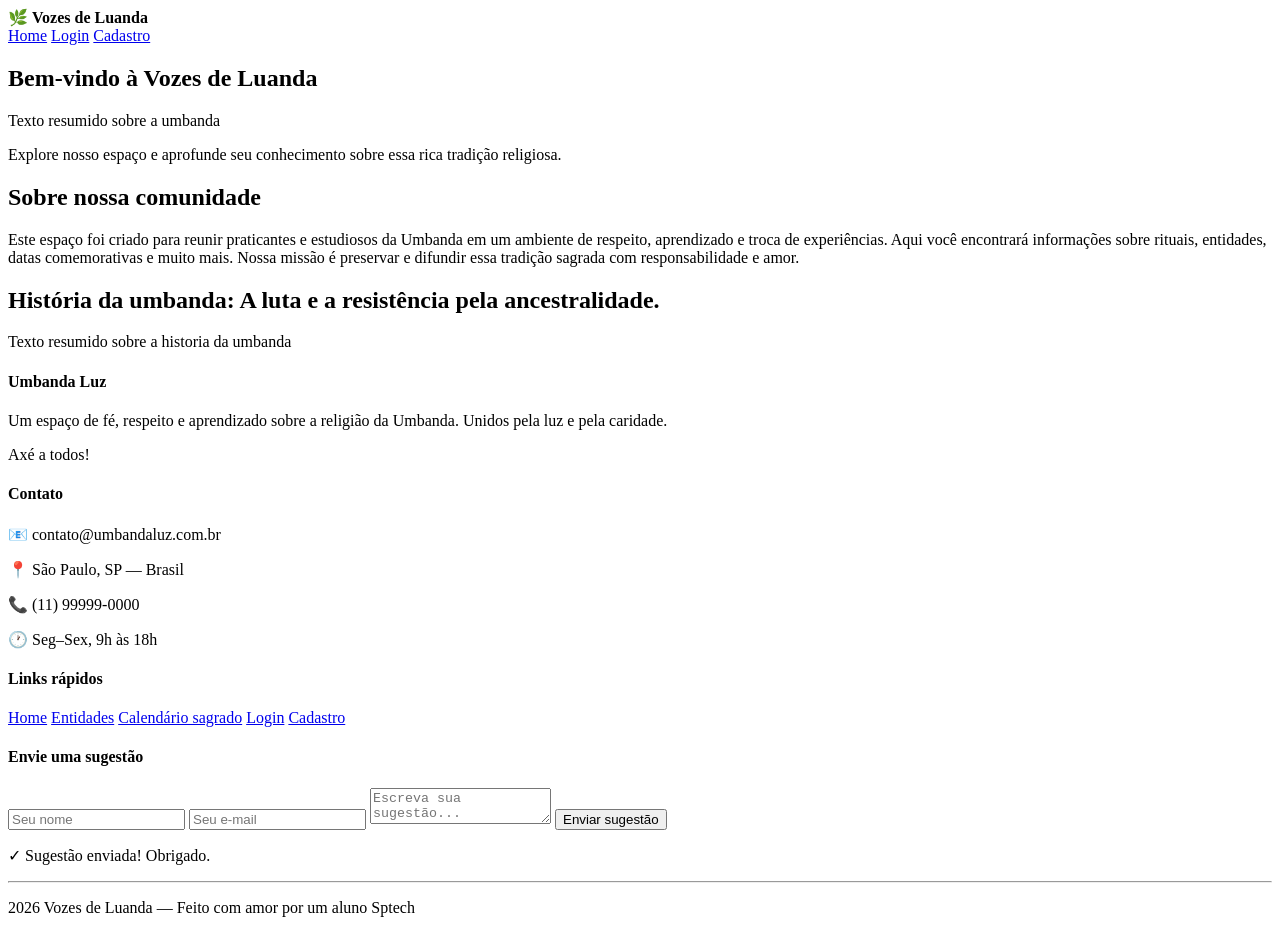
==== programas/homeUmbanda.html @ 77779e21 "Site individual- inicialização" ====
<!DOCTYPE html> 
<html lang="pt-BR"> 

<head> 
    <meta charset="UTF-8"> 
    <meta name="viewport" content="width=device-width, initial-scale=1.0"> <!-- Adapta a página ao tamanho da tela -->
    <title>Vozes de Luanda - Home</title> 
    <link rel="stylesheet" href="../styles/globalUmbanda.css">
    <link rel="stylesheet" href="../styles/homeUmbanda.css"> 
    <link rel="preconnect" href="https://fonts.googleapis.com"> 
    <link rel="preconnect" href="https://fonts.gstatic.com" crossorigin> 
    <link href="https://fonts.googleapis.com/css2?family=Open+Sans:wght@300..800&display=swap" rel="stylesheet"> 
</head>

<body class="body">

    <header> 
        <nav class="navbar"> 
            <div class="logo"> 
                <span class="logo-icone">🌿</span> 
                <b>Vozes de Luanda</b> 
            </div>
            <div class="nav-links"> 
                <a href="homeUmbanda.html" class="ativo">Home</a> 
                <a href="loginUmbanda.html">Login</a>
                <a href="cadastroUmbanda.html" class="button-entrar">Cadastro</a> 
            </div>
        </nav>
    </header>

    <section class="banner"> 
        <div class="banner-texto">
            <h1>Bem-vindo à Vozes de Luanda</h1> 
            <p>
               Texto resumido sobre a umbanda
            </p>
            <p>Explore nosso espaço e aprofunde seu conhecimento sobre essa rica tradição religiosa.</p>
        </div>
        <div class="hero-imagem"> 
        </div>
    </section>


    <section class="texto-bloco"> <!-- Bloco de texto descritivo sobre a comunidade -->
        <h2>Sobre nossa comunidade</h2>
        <p>
            Este espaço foi criado para reunir praticantes e estudiosos da Umbanda em um ambiente de respeito,
            aprendizado e troca de experiências. Aqui você encontrará informações sobre rituais, entidades,
            datas comemorativas e muito mais. Nossa missão é preservar e difundir essa tradição sagrada com
            responsabilidade e amor.
        </p>
    </section>

    <section class="texto-bloco">

        <div class="separa">
            <div class="hero-texto texto-bloco-coonteudo">
                <h1>História da umbanda: A luta e a resistência pela ancestralidade.</h1>
                <p>

                    Texto resumido sobre a historia da umbanda

                </p>
            </div>

            <div class="imagem-2"></div>

        </div>
    </section>

    
    <footer>
        <div class="footer-grid"> <!-- Organiza as 4 colunas lado a lado -->

            <div class="footer-col"> <!-- Coluna 1: apresentação -->
                <h4>Umbanda Luz</h4>
                <p>Um espaço de fé, respeito e aprendizado sobre a religião da Umbanda. Unidos pela luz e pela caridade.</p>
                <p class="axe">Axé a todos!</p> 
            </div>

            <div class="footer-col"> <!-- Coluna 2: contato -->
                <h4>Contato</h4>
                <p>📧 contato@umbandaluz.com.br</p>
                <p>📍 São Paulo, SP — Brasil</p>
                <p>📞 (11) 99999-0000</p>
                <p>🕐 Seg–Sex, 9h às 18h</p>
            </div>

            <div class="footer-col"> <!-- Coluna 3: links rápidos -->
                <h4>Links rápidos</h4>
                <a href="homeUmbanda.html">Home</a>
                <a href="#">Entidades</a>
                <a href="#">Calendário sagrado</a>
                <a href="loginUmbanda.html">Login</a>
                <a href="cadastroUmbanda.html">Cadastro</a>
            </div>

            <div class="footer-col"> <!-- Coluna 4: formulário de sugestão -->
                <h4>Envie uma sugestão</h4>
                <div class="sugestao-form">
                    <input type="text" id="sug-nome" placeholder="Seu nome">
                    <input type="email" id="sug-email" placeholder="Seu e-mail"> 
                    <textarea id="sug-msg" placeholder="Escreva sua sugestão..."></textarea> <!--Tem q fazer a validação de emails aqui tbm-->
                    <button class="botao-sug" onclick="enviarSugestao()">Enviar sugestão</button> 
                    <p id="sug-confirmacao" class="sug-confirmacao">✓ Sugestão enviada! Obrigado.</p> 
                </div>
            </div>

        </div>

        <hr class="footer-linha"> 
        <p class="footer-rodape"> 2026 Vozes de Luanda — Feito com amor por um aluno Sptech</p>
    </footer>

    <script>
        function enviarSugestao() { /* Executada ao clicar no botão de sugestão */
          
        }
    </script>

</body>
</html>
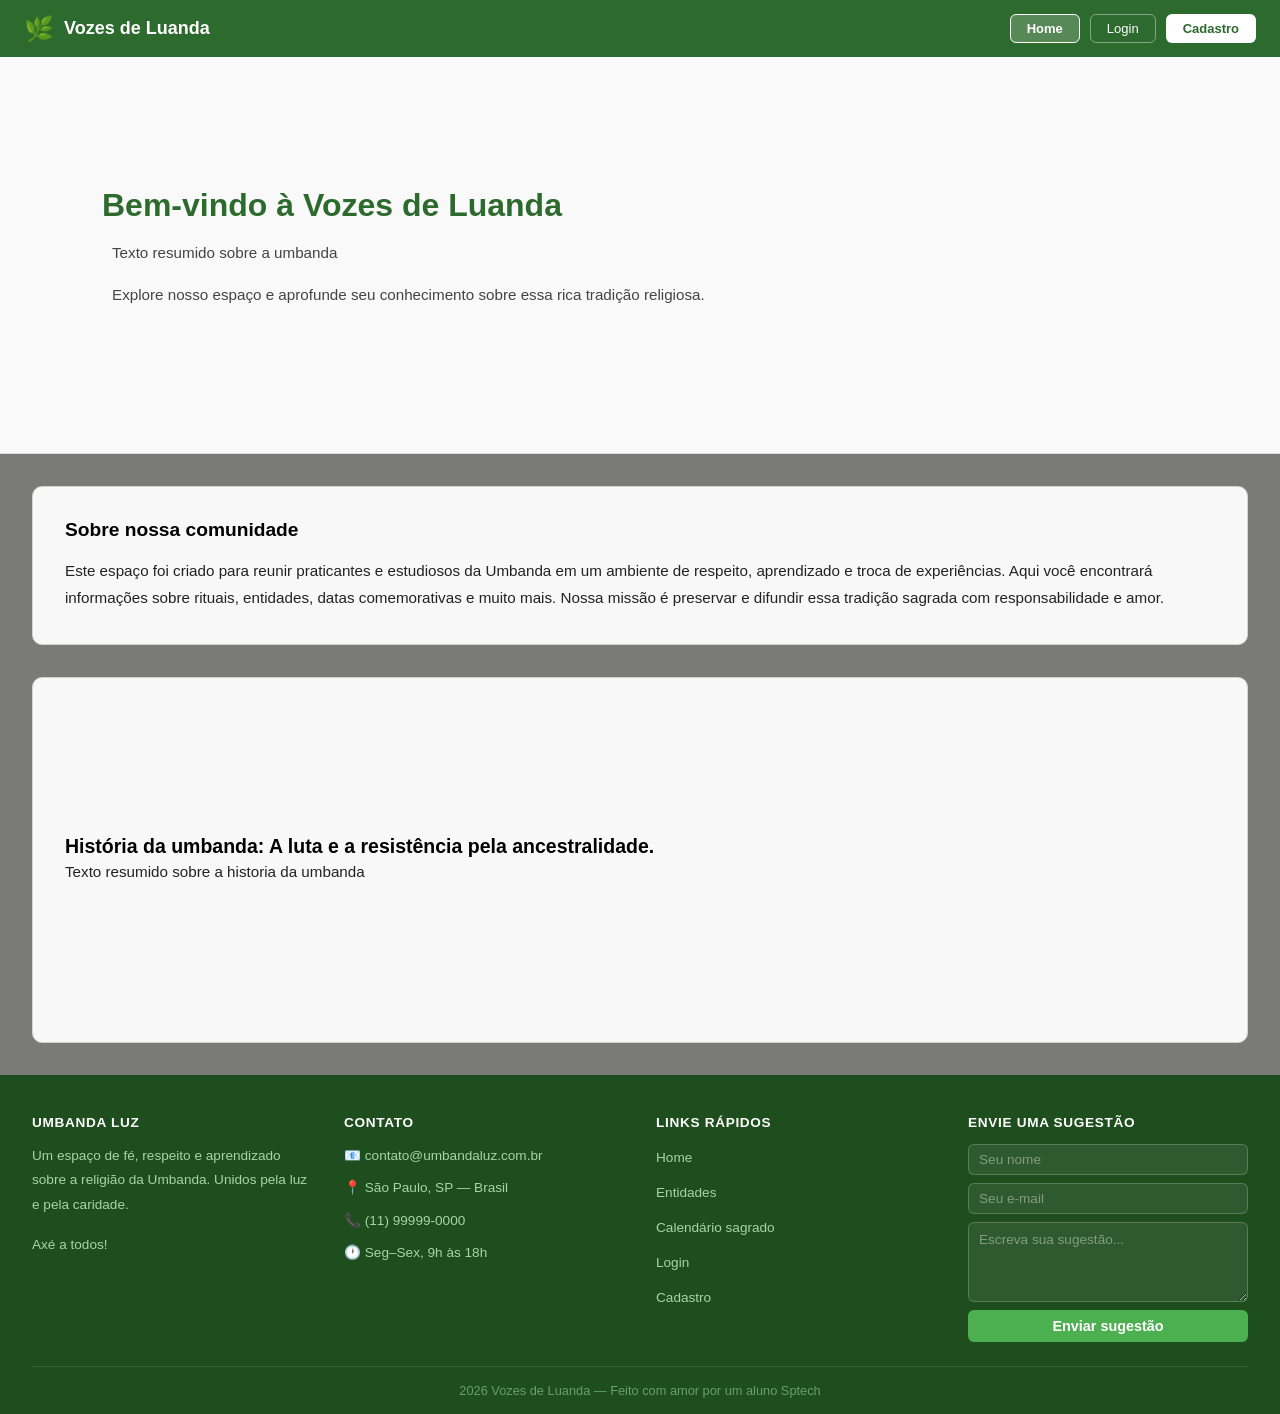
==== commit abab9ef4: "Linkagem correta das imagens" ====
--- a/programas/homeUmbanda.html
+++ b/programas/homeUmbanda.html
@@ -36,7 +36,7 @@
             </p>
             <p>Explore nosso espaço e aprofunde seu conhecimento sobre essa rica tradição religiosa.</p>
         </div>
-        <div class="hero-imagem"> 
+        <div class="banner-imagem"> 
         </div>
     </section>
 
--- a/styles/globalUmbanda.css
+++ b/styles/globalUmbanda.css
@@ -0,0 +1,203 @@
+/* RESET GERAL */
+
+* {
+    margin: 0;
+    padding: 0;
+    box-sizing: border-box;
+}
+
+body {
+    font-family: "Open Sans", sans-serif;
+    font-size: small;
+    background-color: #f5f5f0;
+}
+
+/* NAVBAR */
+
+/* Cabeçalho verde com navbar flexbox */
+header {
+    background-color: #2d6a2d;
+    padding: 14px 24px;
+}
+
+/* Logo e links separados nas extremidades */
+.navbar {
+    display: flex;
+    justify-content: space-between;
+    align-items: center;
+}
+
+/* Ícone e nome do site em linha */
+.logo {
+    display: flex;
+    align-items: center;
+    gap: 10px;
+    color: #ffffff;
+    font-size: large;
+}
+
+.logo-icone {
+    font-size: 24px;
+}
+
+/* Links da navbar em linha */
+.nav-links {
+    display: flex;
+    gap: 10px;
+    align-items: center;
+}
+
+.nav-links a {
+    color: #ffffff;
+    text-decoration: none;
+    padding: 6px 16px;
+    border: 1.5px solid rgba(255, 255, 255, 0.4);
+    border-radius: 6px;
+}
+
+.nav-links a:hover {
+    background-color: rgba(255, 255, 255, 0.15);
+}
+
+/* Destaca o link da página atual */
+.nav-links a.ativo {
+    background-color: rgba(255, 255, 255, 0.2);
+    border-color: #ffffff;
+    font-weight: bold;
+}
+
+/* Botão de cadastro com fundo branco */
+.nav-links a.button-entrar {
+    background-color: #ffffff;
+    color: #2d6a2d;
+    font-weight: bold;
+}
+
+/* FOOTER */
+
+footer {
+    background-color: #1e4d1e;
+    color: #c8e6c9;
+    padding: 2.5rem 2rem 1rem;
+    margin-top: 2rem;
+}
+
+/* 4 colunas lado a lado */
+.footer-grid {
+    display: flex;
+    gap: 2rem;
+    flex-wrap: wrap;
+}
+
+/* Cada coluna ocupa espaço igual */
+.footer-col {
+    flex: 1;
+    min-width: 180px;
+    display: flex;
+    flex-direction: column;
+    gap: 8px;
+}
+
+.footer-col h4 {
+    font-size: 0.85rem;
+    font-weight: bold;
+    color: #ffffff;
+    text-transform: uppercase;
+    letter-spacing: 0.05em;
+    margin-bottom: 6px;
+}
+
+.footer-col p {
+    font-size: 0.85rem;
+    color: #a5d6a7;
+    line-height: 1.8;
+}
+
+.footer-col a {
+    font-size: 0.85rem;
+    color: #a5d6a7;
+    text-decoration: none;
+    line-height: 2;
+}
+
+.footer-col a:hover {
+    color: #ffffff;
+}
+
+/* Cor diferenciada para "Axé a todos!" */
+.axe {
+    color: #66a167;
+    margin-top: 8px;
+}
+
+/* FORMULÁRIO DE SUGESTÃO */
+
+.sugestao-form {
+    display: flex;
+    flex-direction: column;
+    gap: 8px;
+}
+
+.sugestao-form input,
+.sugestao-form textarea {
+    padding: 7px 10px;
+    border: 1px solid rgba(255, 255, 255, 0.2);
+    border-radius: 6px;
+    background-color: rgba(255, 255, 255, 0.08);
+    color: #ffffff;
+    font-size: 0.85rem;
+    font-family: "Open Sans", sans-serif;
+}
+
+.sugestao-form input::placeholder,
+.sugestao-form textarea::placeholder {
+    color: rgba(255, 255, 255, 0.4);
+}
+
+.sugestao-form input:focus,
+.sugestao-form textarea:focus {
+    outline: none;
+    border-color: rgba(255, 255, 255, 0.5);
+}
+
+.sugestao-form textarea {
+    resize: vertical;
+    min-height: 80px;
+    line-height: 1.5;
+}
+
+.botao-sug {
+    padding: 8px;
+    background-color: #4caf50;
+    color: #ffffff;
+    border: none;
+    border-radius: 6px;
+    font-size: 0.9rem;
+    font-weight: bold;
+    cursor: pointer;
+}
+
+.botao-sug:hover {
+    background-color: #43a047;
+}
+
+/* Mensagem exibida pelo JS após envio */
+.sug-confirmacao {
+    display: none;
+    text-align: center;
+    font-size: 0.85rem;
+    color: #a5d6a7;
+    margin-top: 4px;
+}
+
+.footer-linha {
+    border: none;
+    border-top: 1px solid rgba(255, 255, 255, 0.1);
+    margin: 1.5rem 0 1rem;
+}
+
+.footer-rodape {
+    text-align: center;
+    font-size: 0.8rem;
+    color: #66a167;
+}
--- a/styles/homeUmbanda.css
+++ b/styles/homeUmbanda.css
@@ -0,0 +1,95 @@
+/* HOME — HERO */
+
+/* Imagem de fundo com overlay escuro */
+.body {
+    background-image: linear-gradient(rgba(0,0,0,0.5), rgba(0,0,0,0.5)), url('img/fundo.jpg');
+    background-size: cover;
+    background-position: center;
+}
+
+/* Banner principal com texto e imagem lado a lado */
+.banner {
+    display: flex;
+    gap: 2rem;
+    align-items: center;
+    background-color: #fffffff3;
+    padding: 3rem 2rem;
+    border-bottom: 1px solid #dddddd;
+}
+
+.banner-texto {
+    flex: 0.95;
+}
+
+.banner-texto h1 {
+    font-size: 2rem;
+    font-weight: 600;
+    color: #2d6a2d;
+    margin-bottom: 1rem;
+    margin-left: 70px;
+}
+
+.banner-texto p {
+    font-size: 0.95rem;
+    line-height: 1.7;
+    color: #444444;
+    margin-bottom: 1rem;
+    margin-left: 80px;
+}
+
+/* Área da imagem principal do banner */
+.banner-imagem {
+    width: 380px;
+    height: 300px;
+    border-radius: 10px;
+    background-image: url('img/umbanda.jpg');
+    background-size: cover;
+    background-position: center;
+}
+
+/* HOME — BLOCO DE TEXTO */
+
+/* Card branco com borda para seções de conteúdo */
+.texto-bloco {
+    margin: 2rem;
+    background-color: #fffffff2;
+    border: 1px solid #d4d4cc;
+    border-radius: 10px;
+    padding: 2rem;
+}
+
+.texto-bloco h2 {
+    font-size: 1.2rem;
+    font-weight: 600;
+    margin-bottom: 1rem;
+}
+
+.texto-bloco p {
+    font-size: 0.95rem;
+    color: #222222;
+    line-height: 1.8;
+}
+
+/* HOME — SEÇÃO COM IMAGEM LATERAL */
+
+/* Texto e imagem lado a lado dentro do bloco */
+.separa {
+    display: flex;
+    align-items: center;
+    gap: 2rem;
+}
+
+.texto-bloco-conteudo {
+    flex: 1;
+}
+
+/* Segunda imagem da home ao lado do texto */
+.imagem-2 {
+    width: 380px;
+    height: 300px;
+    border-radius: 10px;
+    background-image: url('img/umbanda.jpg');
+    background-size: cover;
+    background-position: center;
+    flex-shrink: 0;
+}
